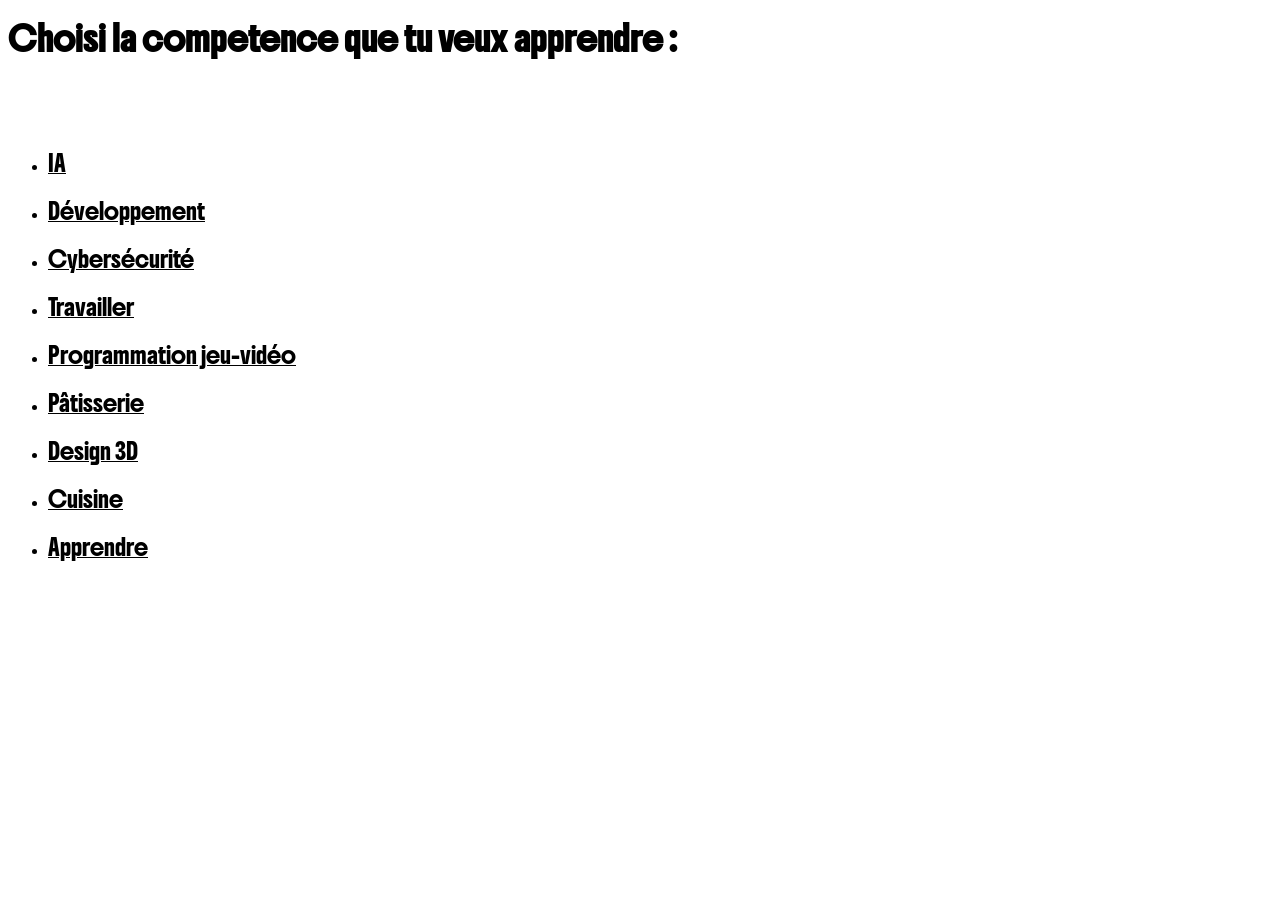
==== index.html @ aa2e645a "untracked files:   (use "git add <file>..." to include in what will be committed)     .DS_Store" ====
<!DOCTYPE html>
<html lang="fr">

<head>
    <meta charset="utf-8">
    <title>Page d'acceuil</title>
    <link rel="preconnect" href="https://fonts.googleapis.com">
    <link rel="preconnect" href="https://fonts.gstatic.com" crossorigin>
    <link href="https://fonts.googleapis.com/css2?family=Boldonse&family=Oswald&display=swap" rel="stylesheet">
    <link rel="stylesheet" href="style.css">
</head>

<body>
    <h1>Choisi la competence que tu veux apprendre :</h1>
    <br><br><br>
    <ul>
        
    <li><a href="ia/ia.html">IA</a><br><br></li>
    
    <li><a href="dev/dev.html">Développement</a><br><br></li>
    
    <li><a href="cyber/cyber.html">Cybersécurité</a><br><br></li>
    
    <li><a href="travailler/travailler.html">Travailler</a><br><br></li>
    
    <li><a href="programation-jv/programation-jv.html">Programmation jeu-vidéo</a><br><br></li>
    
    <li><a href="patisserie/patisserie.html">Pâtisserie</a><br><br></li>
    
    <li><a href="design-3d/design-3d.html">Design 3D</a><br><br></li>
    
    <li><a href="cuisine/cuisine.html">Cuisine</a><br><br></li>
    
    <li><a href="apprendre/apprendre.html">Apprendre</a><br><br></li>
    
    </ul>
</body>

</html>
---- style.css ----
a{
  font-size: 1em;
  color: black;
  font-family:"Boldonse", system-ui;
}

h1{
  font-size: 1.5em;
  font-family:"Boldonse", system-ui;
}
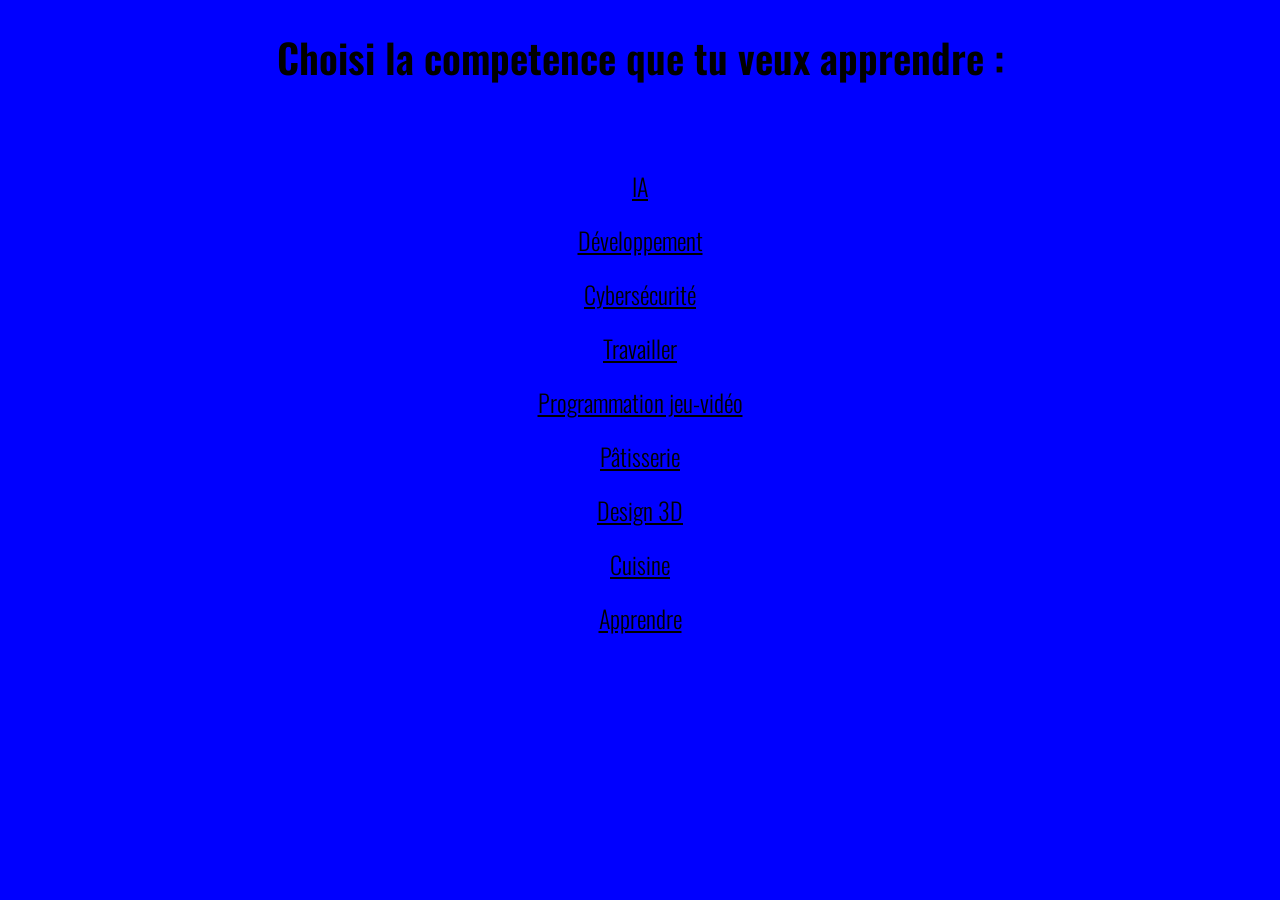
==== commit edd7d2b6: "update index.html and style.css" ====
--- a/index.html
+++ b/index.html
@@ -6,32 +6,31 @@
     <title>Page d'acceuil</title>
     <link rel="preconnect" href="https://fonts.googleapis.com">
     <link rel="preconnect" href="https://fonts.gstatic.com" crossorigin>
-    <link href="https://fonts.googleapis.com/css2?family=Boldonse&family=Oswald&display=swap" rel="stylesheet">
+    <link href="https://fonts.googleapis.com/css2?family=Oswald:wght@200..700&display=swap" rel="stylesheet">
     <link rel="stylesheet" href="style.css">
 </head>
 
 <body>
     <h1>Choisi la competence que tu veux apprendre :</h1>
     <br><br><br>
-    <ul>
         
-    <li><a href="ia/ia.html">IA</a><br><br></li>
+    <a href="ia/ia.html">IA</a><br><br>
     
-    <li><a href="dev/dev.html">Développement</a><br><br></li>
+    <a href="dev/dev.html">Développement</a><br><br>
     
-    <li><a href="cyber/cyber.html">Cybersécurité</a><br><br></li>
+    <a href="cyber/cyber.html">Cybersécurité</a><br><br>
     
-    <li><a href="travailler/travailler.html">Travailler</a><br><br></li>
+    <a href="travailler/travailler.html">Travailler</a><br><br>
     
-    <li><a href="programation-jv/programation-jv.html">Programmation jeu-vidéo</a><br><br></li>
+    <a href="programation-jv/programation-jv.html">Programmation jeu-vidéo</a><br><br>
     
-    <li><a href="patisserie/patisserie.html">Pâtisserie</a><br><br></li>
+    <a href="patisserie/patisserie.html">Pâtisserie</a><br><br>
     
-    <li><a href="design-3d/design-3d.html">Design 3D</a><br><br></li>
+    <a href="design-3d/design-3d.html">Design 3D</a><br><br>
     
-    <li><a href="cuisine/cuisine.html">Cuisine</a><br><br></li>
+    <a href="cuisine/cuisine.html">Cuisine</a><br><br>
     
-    <li><a href="apprendre/apprendre.html">Apprendre</a><br><br></li>
+    <a href="apprendre/apprendre.html">Apprendre</a><br><br>
     
     </ul>
 </body>
--- a/style.css
+++ b/style.css
@@ -1,10 +1,17 @@
 a{
-  font-size: 1em;
+  font-size: 1.5em;
   color: black;
-  font-family:"Boldonse", system-ui;
+  font-family:"Oswald", system-ui;
+  font-weight: 300;
 }
 
 h1{
-  font-size: 1.5em;
-  font-family:"Boldonse", system-ui;
+  font-size: 2.5em;
+  font-family:"Oswald", system-ui;
+  font-weight: 600;
+}
+
+body{
+  background-color: blue;
+  text-align: center;
 }
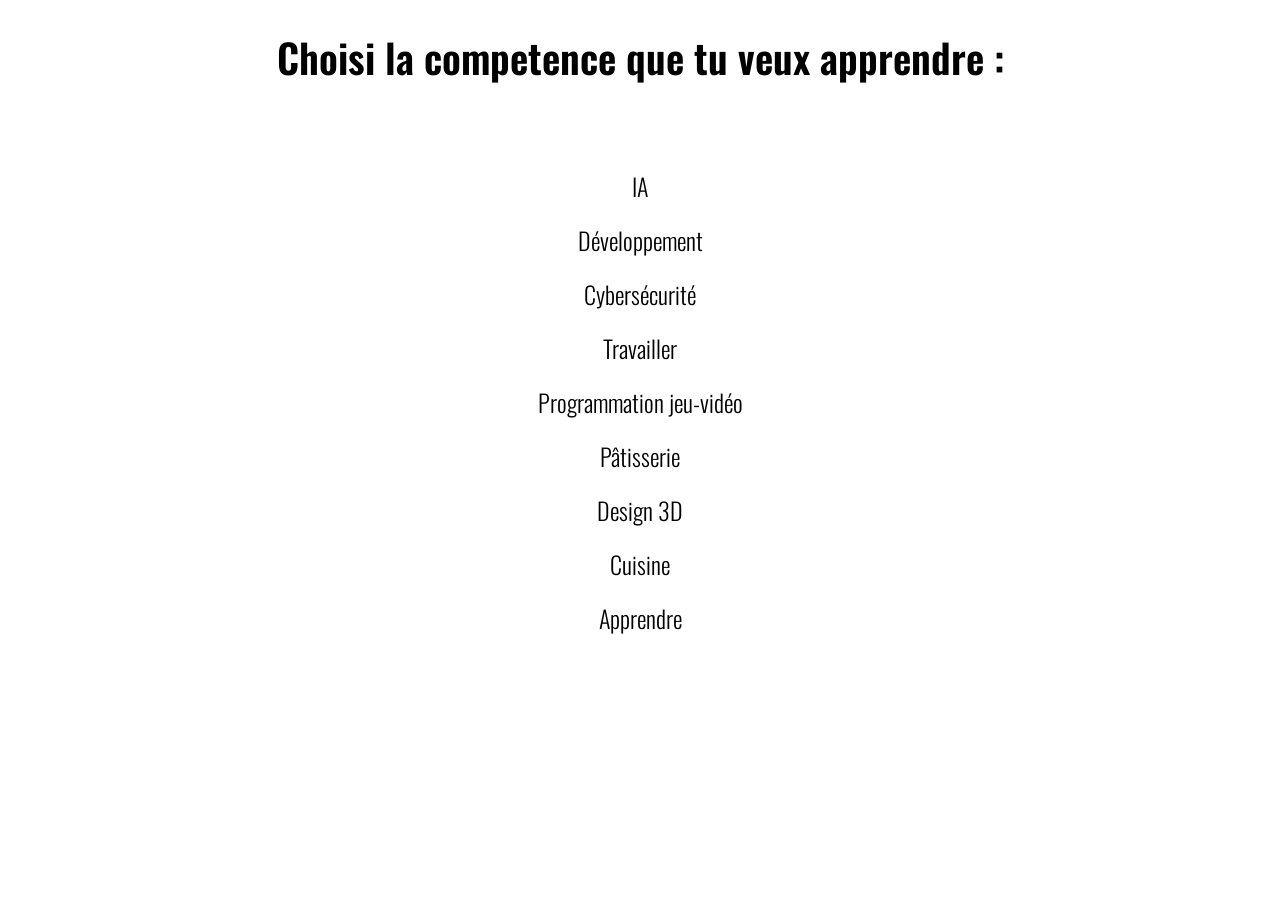
==== commit 52ca5863: "unmodified:   .gitignore" ====
--- a/index.html
+++ b/index.html
@@ -13,26 +13,47 @@
 <body>
     <h1>Choisi la competence que tu veux apprendre :</h1>
     <br><br><br>
+
+    <div class="container">
+
+        <a href="ia/ia.html">IA</a>
         
-    <a href="ia/ia.html">IA</a><br><br>
-    
-    <a href="dev/dev.html">Développement</a><br><br>
-    
-    <a href="cyber/cyber.html">Cybersécurité</a><br><br>
-    
-    <a href="travailler/travailler.html">Travailler</a><br><br>
-    
-    <a href="programation-jv/programation-jv.html">Programmation jeu-vidéo</a><br><br>
-    
-    <a href="patisserie/patisserie.html">Pâtisserie</a><br><br>
-    
-    <a href="design-3d/design-3d.html">Design 3D</a><br><br>
-    
-    <a href="cuisine/cuisine.html">Cuisine</a><br><br>
-    
-    <a href="apprendre/apprendre.html">Apprendre</a><br><br>
-    
-    </ul>
+        <br><br>
+        
+        <a href="dev/dev.html">Développement</a>
+        
+        <br><br>
+        
+        <a href="cyber/cyber.html">Cybersécurité</a>
+        
+        <br><br>
+        
+        <a href="travailler/travailler.html">Travailler</a>
+        
+        <br><br>
+        
+        <a href="programation-jv/programation-jv.html">Programmation jeu-vidéo</a>
+        
+        <br><br>
+        
+        <a href="patisserie/patisserie.html">Pâtisserie</a>
+        
+        <br><br>
+        
+        <a href="design-3d/design-3d.html">Design 3D</a>
+        
+        <br><br>
+        
+        <a href="cuisine/cuisine.html">Cuisine</a>
+        
+        <br><br>
+        
+        <a href="apprendre/apprendre.html">Apprendre</a>
+        
+        <br><br>
+        
+    </div>
+
 </body>
 
 </html>
--- a/style.css
+++ b/style.css
@@ -3,15 +3,16 @@
   color: black;
   font-family:"Oswald", system-ui;
   font-weight: 300;
+  text-decoration: none;
 }
 
 h1{
   font-size: 2.5em;
   font-family:"Oswald", system-ui;
   font-weight: 600;
+  text-align: center;
 }
 
-body{
-  background-color: blue;
+div{
   text-align: center;
 }
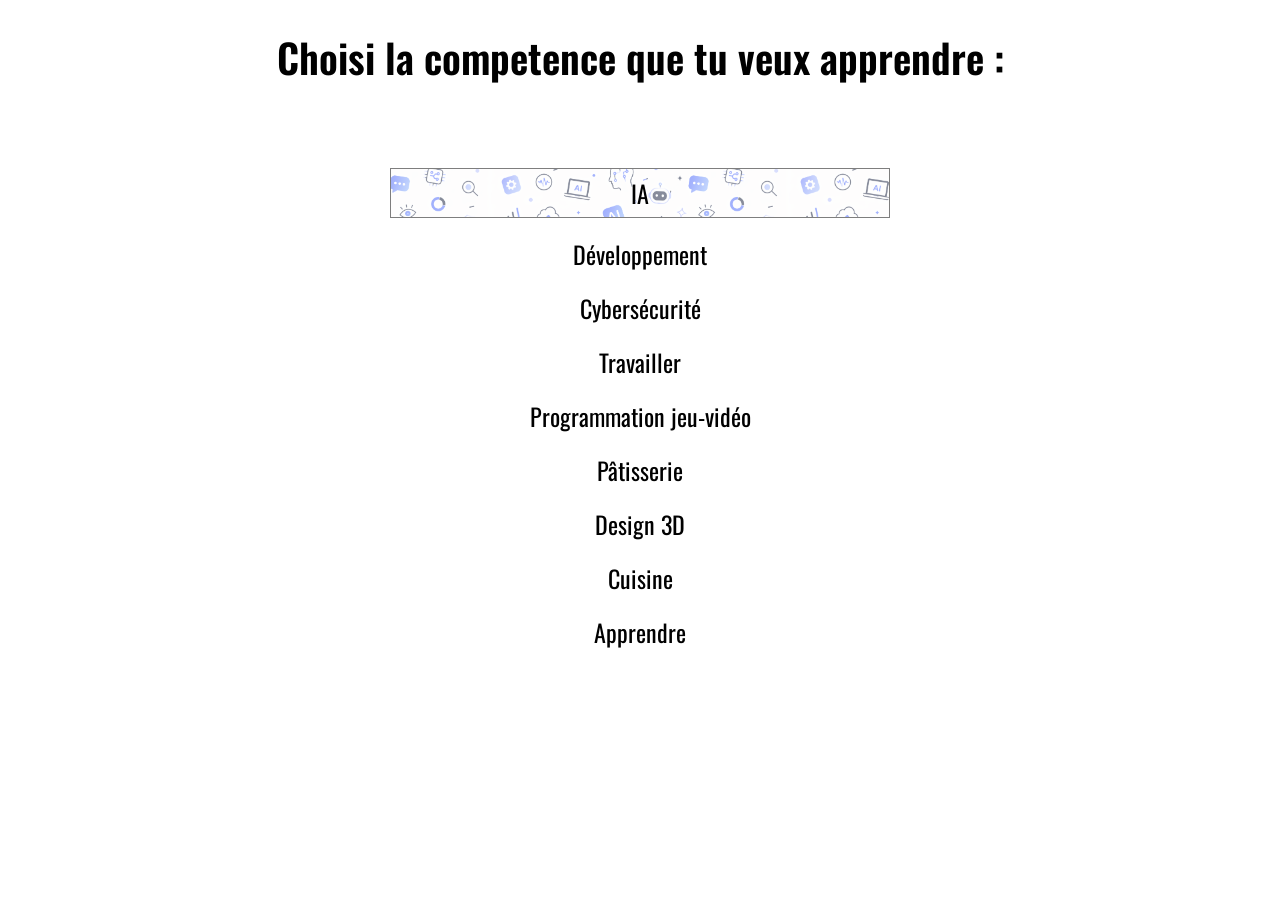
==== commit cb73c72f: "update style.css" ====
--- a/index.html
+++ b/index.html
@@ -16,39 +16,39 @@
 
     <div class="container">
 
-        <a href="ia/ia.html">IA</a>
+        <a href="ia/ia.html"><span class="ia">IA</span></a>
         
         <br><br>
         
-        <a href="dev/dev.html">Développement</a>
+        <a href="dev/dev.html" class="dev">Développement</a>
         
         <br><br>
         
-        <a href="cyber/cyber.html">Cybersécurité</a>
+        <a href="cyber/cyber.html" class="cyber">Cybersécurité</a>
         
         <br><br>
         
-        <a href="travailler/travailler.html">Travailler</a>
+        <a href="travailler/travailler.html" class="travailler">Travailler</a>
         
         <br><br>
         
-        <a href="programation-jv/programation-jv.html">Programmation jeu-vidéo</a>
+        <a href="programation-jv/programation-jv.html" class="programation-jv">Programmation jeu-vidéo</a>
         
         <br><br>
         
-        <a href="patisserie/patisserie.html">Pâtisserie</a>
+        <a href="patisserie/patisserie.html" class="patisserie">Pâtisserie</a>
         
         <br><br>
         
-        <a href="design-3d/design-3d.html">Design 3D</a>
+        <a href="design-3d/design-3d.html" class="design-3d">Design 3D</a>
         
         <br><br>
         
-        <a href="cuisine/cuisine.html">Cuisine</a>
+        <a href="cuisine/cuisine.html" class="cuisine">Cuisine</a>
         
         <br><br>
         
-        <a href="apprendre/apprendre.html">Apprendre</a>
+        <a href="apprendre/apprendre.html" class="apprendre">Apprendre</a>
         
         <br><br>
         
--- a/style.css
+++ b/style.css
@@ -2,7 +2,7 @@
   font-size: 1.5em;
   color: black;
   font-family:"Oswald", system-ui;
-  font-weight: 300;
+  font-weight: 400;
   text-decoration: none;
 }
 
@@ -15,4 +15,25 @@
 
 div{
   text-align: center;
-}+}
+
+.ia {
+  position: relative;
+  display: inline-block;
+  width: 500px;
+  height: 50px;
+  line-height: 50px;
+}
+
+.ia::before{ 
+  content: "";
+  position: absolute;
+  inset: 0;
+  background-image: url(imageia.png);
+  zoom: 0.5;
+  border: 1px solid black;
+  background-size: 60%;
+  background-position: center;
+  opacity: 0.5;
+  z-index: -1;
+}
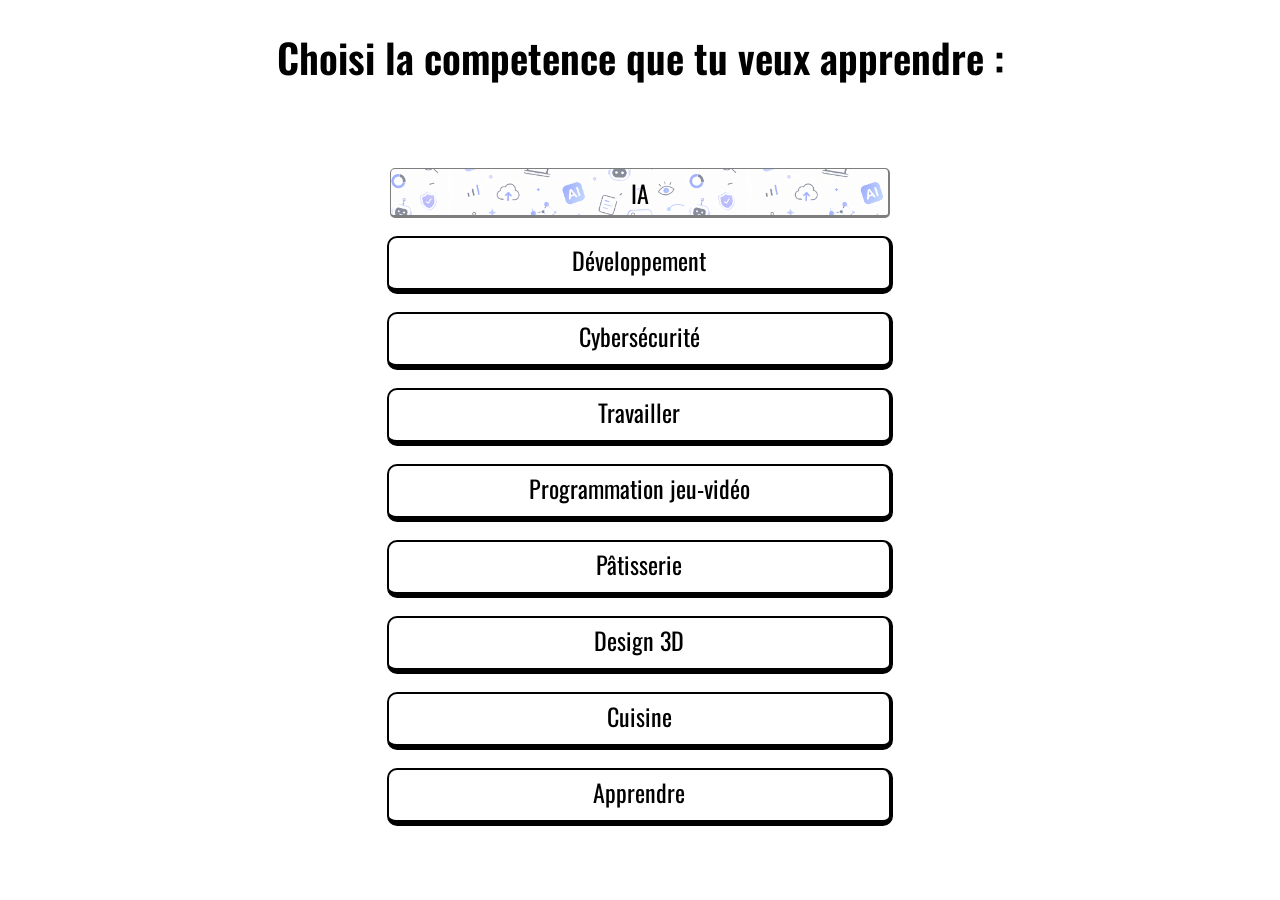
==== commit b73849d3: "update index.html" ====
--- a/index.html
+++ b/index.html
@@ -16,39 +16,39 @@
 
     <div class="container">
 
-        <a href="ia/ia.html"><span class="ia">IA</span></a>
+        <a href="ia/index-ia.html" class="ia">IA</a>
         
         <br><br>
         
-        <a href="dev/dev.html" class="dev">Développement</a>
+        <a href="dev/index-dev.html" class="dev">Développement</a>
         
         <br><br>
         
-        <a href="cyber/cyber.html" class="cyber">Cybersécurité</a>
+        <a href="cyber/index-cyber.html" class="cyber">Cybersécurité</a>
         
         <br><br>
         
-        <a href="travailler/travailler.html" class="travailler">Travailler</a>
+        <a href="travailler/index-travailler.html" class="travailler">Travailler</a>
         
         <br><br>
         
-        <a href="programation-jv/programation-jv.html" class="programation-jv">Programmation jeu-vidéo</a>
+        <a href="programation-jv/index-programation-jv.html" class="programation-jv">Programmation jeu-vidéo</a>
         
         <br><br>
         
-        <a href="patisserie/patisserie.html" class="patisserie">Pâtisserie</a>
+        <a href="patisserie/index-patisserie.html" class="patisserie">Pâtisserie</a>
         
         <br><br>
         
-        <a href="design-3d/design-3d.html" class="design-3d">Design 3D</a>
+        <a href="design-3d/index-design-3d.html" class="design-3d">Design 3D</a>
         
         <br><br>
         
-        <a href="cuisine/cuisine.html" class="cuisine">Cuisine</a>
+        <a href="cuisine/index-cuisine.html" class="cuisine">Cuisine</a>
         
         <br><br>
         
-        <a href="apprendre/apprendre.html" class="apprendre">Apprendre</a>
+        <a href="apprendre/index-apprendre.html" class="apprendre">Apprendre</a>
         
         <br><br>
         
--- a/style.css
+++ b/style.css
@@ -29,11 +29,120 @@
   content: "";
   position: absolute;
   inset: 0;
-  background-image: url(imageia.png);
+  background: url(images/imageia.png) repeat;
+  background-size: 60%;
+  background-position: 30% 80%;
   zoom: 0.5;
-  border: 1px solid black;
-  background-size: 60%;
-  background-position: center;
+  border: 2px solid black;
+  border-bottom: 7px solid black;
+  border-right: 4px solid black;
+  border-radius: 10px 10px 10px 10px; 
   opacity: 0.5;
   z-index: -1;
 }
+
+
+
+.apprendre {
+  position: relative;
+  display: inline-block;
+  width: 500px;
+  height: 50px;
+  line-height: 45px;
+  background-color: white;
+  border: 2px solid black;
+  border-bottom: 6px solid black;
+  border-right: 4px solid black;
+  border-radius: 10px 10px 10px 10px;
+}
+
+.dev{
+  position: relative;
+  display: inline-block;
+  width: 500px;
+  height: 50px;
+  line-height: 45px;
+  background-color: white;
+  border: 2px solid black;
+  border-bottom: 6px solid black;
+  border-right: 4px solid black;
+  border-radius: 10px 10px 10px 10px;
+}
+
+.cyber{
+  position: relative;
+  display: inline-block;
+  width: 500px;
+  height: 50px;
+  line-height: 45px;
+  background-color: white;
+  border: 2px solid black;
+  border-bottom: 6px solid black;
+  border-right: 4px solid black;
+  border-radius: 10px 10px 10px 10px;
+}
+
+.travailler{
+  position: relative;
+  display: inline-block;
+  width: 500px;
+  height: 50px;
+  line-height: 45px;
+  background-color: white;
+  border: 2px solid black;
+  border-bottom: 6px solid black;
+  border-right: 4px solid black;
+  border-radius: 10px 10px 10px 10px;
+}
+
+.programation-jv{
+  position: relative;
+display: inline-block;
+width: 500px;
+height: 50px;
+line-height: 45px;
+background-color: white;
+border: 2px solid black;
+border-bottom: 6px solid black;
+border-right: 4px solid black;
+border-radius: 10px 10px 10px 10px;
+}
+
+.patisserie{
+  position: relative;
+display: inline-block;
+width: 500px;
+height: 50px;
+line-height: 45px;
+background-color: white;
+border: 2px solid black;
+border-bottom: 6px solid black;
+border-right: 4px solid black;
+border-radius: 10px 10px 10px 10px;
+}
+
+.design-3d{
+  position: relative;
+display: inline-block;
+width: 500px;
+height: 50px;
+line-height: 45px;
+background-color: white;
+border: 2px solid black;
+border-bottom: 6px solid black;
+border-right: 4px solid black;
+border-radius: 10px 10px 10px 10px;
+}
+
+.cuisine{
+  position: relative;
+display: inline-block;
+width: 500px;
+height: 50px;
+line-height: 45px;
+background-color: white;
+border: 2px solid black;
+border-bottom: 6px solid black;
+border-right: 4px solid black;
+border-radius: 10px 10px 10px 10px;
+}
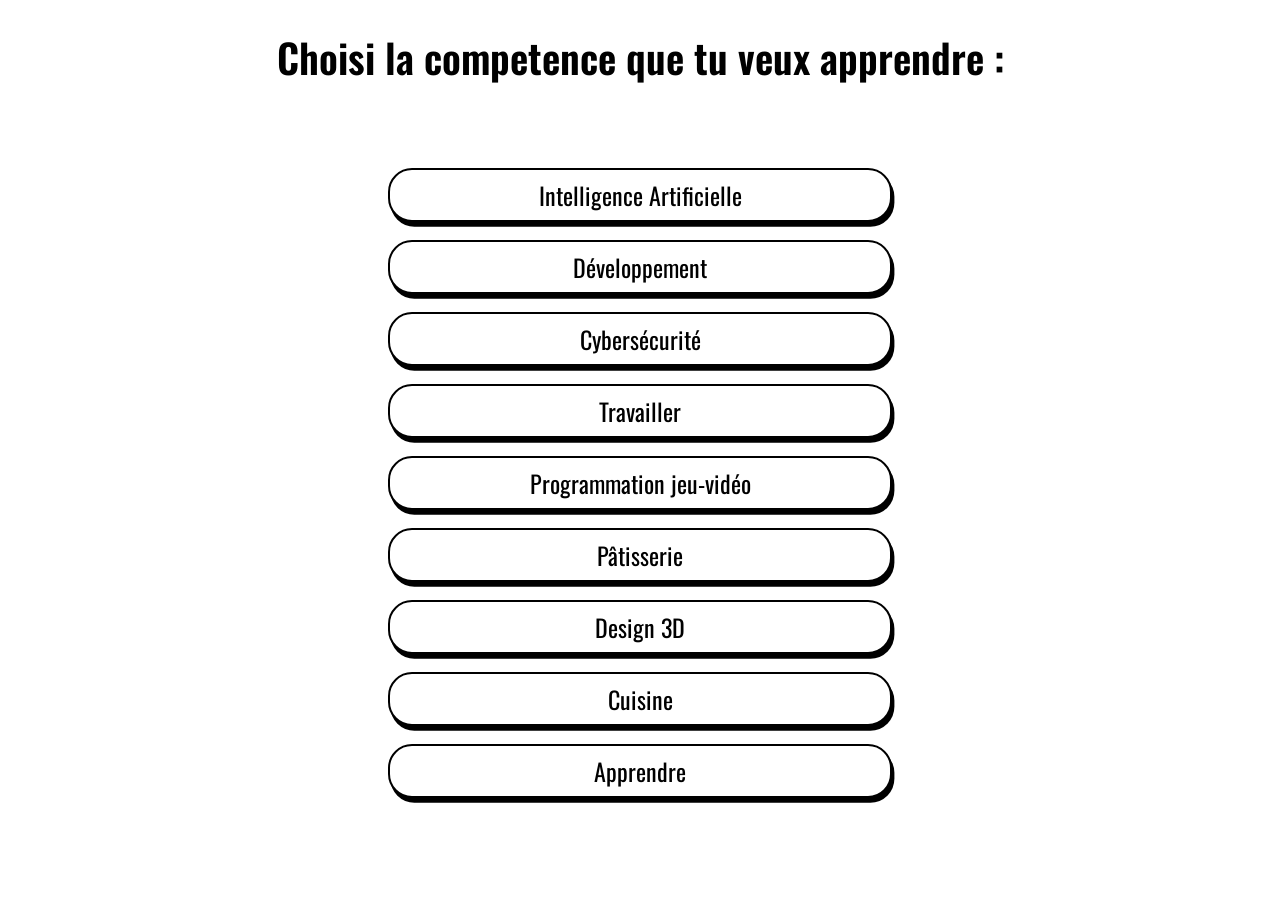
==== commit a4e6ad55: "update index.html and style.css" ====
--- a/index.html
+++ b/index.html
@@ -16,39 +16,39 @@
 
     <div class="container">
 
-        <a href="ia/index-ia.html" class="ia">IA</a>
+        <a href="ia/index-ia.html" class="bouton-c">Intelligence Artificielle</a>
         
         <br><br>
         
-        <a href="dev/index-dev.html" class="dev">Développement</a>
+        <a href="dev/index-dev.html" class="bouton-c">Développement</a>
         
         <br><br>
         
-        <a href="cyber/index-cyber.html" class="cyber">Cybersécurité</a>
+        <a href="cyber/index-cyber.html" class="bouton-c">Cybersécurité</a>
         
         <br><br>
         
-        <a href="travailler/index-travailler.html" class="travailler">Travailler</a>
+        <a href="travailler/index-travailler.html" class="bouton-c">Travailler</a>
         
         <br><br>
         
-        <a href="programation-jv/index-programation-jv.html" class="programation-jv">Programmation jeu-vidéo</a>
+        <a href="programation-jv/index-programation-jv.html" class="bouton-c">Programmation jeu-vidéo</a>
         
         <br><br>
         
-        <a href="patisserie/index-patisserie.html" class="patisserie">Pâtisserie</a>
+        <a href="patisserie/index-patisserie.html" class="bouton-c">Pâtisserie</a>
         
         <br><br>
         
-        <a href="design-3d/index-design-3d.html" class="design-3d">Design 3D</a>
+        <a href="design-3d/index-design-3d.html" class="bouton-c">Design 3D</a>
         
         <br><br>
         
-        <a href="cuisine/index-cuisine.html" class="cuisine">Cuisine</a>
+        <a href="cuisine/index-cuisine.html" class="bouton-c">Cuisine</a>
         
         <br><br>
         
-        <a href="apprendre/index-apprendre.html" class="apprendre">Apprendre</a>
+        <a href="apprendre/index-apprendre.html" class="bouton-c">Apprendre</a>
         
         <br><br>
         
--- a/style.css
+++ b/style.css
@@ -17,132 +17,20 @@
   text-align: center;
 }
 
-.ia {
+.bouton-c {
   position: relative;
   display: inline-block;
   width: 500px;
   height: 50px;
   line-height: 50px;
+  background-color: white;
+  border: 2px solid black;
+  box-shadow: black 0.1em 0.2em 0px;
+  border-radius: 1em 1em 1em 1em;
+  transition: transform 0.5s ease-in-out, box-shadow 0.5s ease-in-out;
 }
 
-.ia::before{ 
-  content: "";
-  position: absolute;
-  inset: 0;
-  background: url(images/imageia.png) repeat;
-  background-size: 60%;
-  background-position: 30% 80%;
-  zoom: 0.5;
-  border: 2px solid black;
-  border-bottom: 7px solid black;
-  border-right: 4px solid black;
-  border-radius: 10px 10px 10px 10px; 
-  opacity: 0.5;
-  z-index: -1;
+.bouton-c:hover {
+  box-shadow: black 0em 0em 0px;
+  transform: translate(0.1em, 0.2em);
 }
-
-
-
-.apprendre {
-  position: relative;
-  display: inline-block;
-  width: 500px;
-  height: 50px;
-  line-height: 45px;
-  background-color: white;
-  border: 2px solid black;
-  border-bottom: 6px solid black;
-  border-right: 4px solid black;
-  border-radius: 10px 10px 10px 10px;
-}
-
-.dev{
-  position: relative;
-  display: inline-block;
-  width: 500px;
-  height: 50px;
-  line-height: 45px;
-  background-color: white;
-  border: 2px solid black;
-  border-bottom: 6px solid black;
-  border-right: 4px solid black;
-  border-radius: 10px 10px 10px 10px;
-}
-
-.cyber{
-  position: relative;
-  display: inline-block;
-  width: 500px;
-  height: 50px;
-  line-height: 45px;
-  background-color: white;
-  border: 2px solid black;
-  border-bottom: 6px solid black;
-  border-right: 4px solid black;
-  border-radius: 10px 10px 10px 10px;
-}
-
-.travailler{
-  position: relative;
-  display: inline-block;
-  width: 500px;
-  height: 50px;
-  line-height: 45px;
-  background-color: white;
-  border: 2px solid black;
-  border-bottom: 6px solid black;
-  border-right: 4px solid black;
-  border-radius: 10px 10px 10px 10px;
-}
-
-.programation-jv{
-  position: relative;
-display: inline-block;
-width: 500px;
-height: 50px;
-line-height: 45px;
-background-color: white;
-border: 2px solid black;
-border-bottom: 6px solid black;
-border-right: 4px solid black;
-border-radius: 10px 10px 10px 10px;
-}
-
-.patisserie{
-  position: relative;
-display: inline-block;
-width: 500px;
-height: 50px;
-line-height: 45px;
-background-color: white;
-border: 2px solid black;
-border-bottom: 6px solid black;
-border-right: 4px solid black;
-border-radius: 10px 10px 10px 10px;
-}
-
-.design-3d{
-  position: relative;
-display: inline-block;
-width: 500px;
-height: 50px;
-line-height: 45px;
-background-color: white;
-border: 2px solid black;
-border-bottom: 6px solid black;
-border-right: 4px solid black;
-border-radius: 10px 10px 10px 10px;
-}
-
-.cuisine{
-  position: relative;
-display: inline-block;
-width: 500px;
-height: 50px;
-line-height: 45px;
-background-color: white;
-border: 2px solid black;
-border-bottom: 6px solid black;
-border-right: 4px solid black;
-border-radius: 10px 10px 10px 10px;
-}
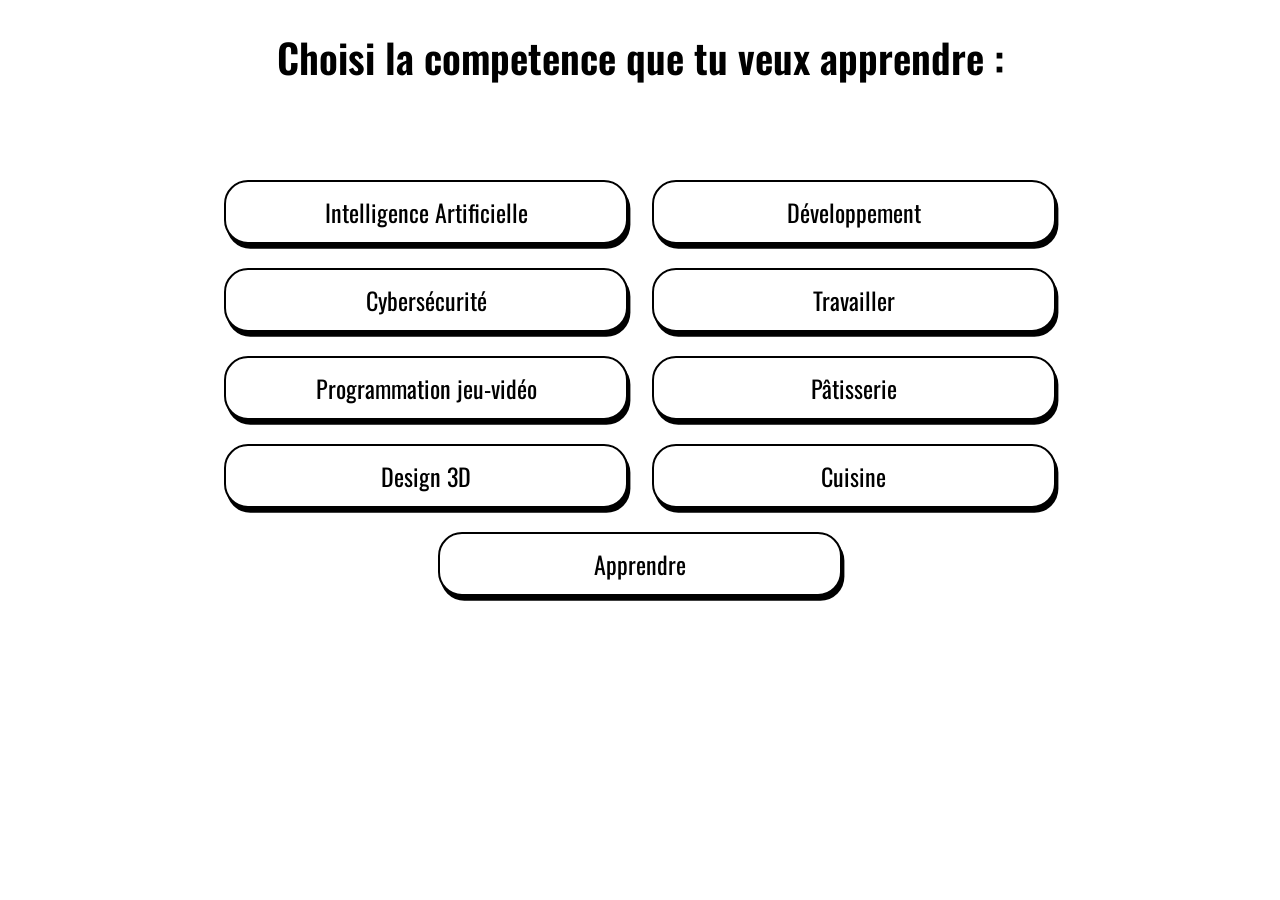
==== commit f201e740: "update index.html" ====
--- a/index.html
+++ b/index.html
@@ -18,39 +18,29 @@
 
         <a href="ia/index-ia.html" class="bouton-c">Intelligence Artificielle</a>
         
-        <br><br>
-        
         <a href="dev/index-dev.html" class="bouton-c">Développement</a>
         
-        <br><br>
+        <br>
         
         <a href="cyber/index-cyber.html" class="bouton-c">Cybersécurité</a>
         
-        <br><br>
-        
         <a href="travailler/index-travailler.html" class="bouton-c">Travailler</a>
         
-        <br><br>
+        <br>
         
         <a href="programation-jv/index-programation-jv.html" class="bouton-c">Programmation jeu-vidéo</a>
         
-        <br><br>
-        
         <a href="patisserie/index-patisserie.html" class="bouton-c">Pâtisserie</a>
         
-        <br><br>
+        <br>
         
         <a href="design-3d/index-design-3d.html" class="bouton-c">Design 3D</a>
         
-        <br><br>
-        
         <a href="cuisine/index-cuisine.html" class="bouton-c">Cuisine</a>
         
-        <br><br>
+        <br>
         
         <a href="apprendre/index-apprendre.html" class="bouton-c">Apprendre</a>
-        
-        <br><br>
         
     </div>
 
--- a/style.css
+++ b/style.css
@@ -20,9 +20,10 @@
 .bouton-c {
   position: relative;
   display: inline-block;
-  width: 500px;
-  height: 50px;
-  line-height: 50px;
+  width: 400px;
+  height: 60px;
+  line-height: 60px;
+  margin: 0.5em 0.4em;
   background-color: white;
   border: 2px solid black;
   box-shadow: black 0.1em 0.2em 0px;
@@ -34,3 +35,22 @@
   box-shadow: black 0em 0em 0px;
   transform: translate(0.1em, 0.2em);
 }
+
+.bouton-s-c {
+  position: relative;
+  display: inline-block;
+  width: 350px;
+  height: 100px;
+  line-height: 100px;
+  margin: 0.5em 1em;
+  background-color: white;
+  border: 2px solid black;
+  box-shadow: black 0.1em 0.2em 0px;
+  border-radius: 1em 1em 1em 1em;
+  transition: transform 0.5s ease-in-out, box-shadow 0.5s ease-in-out;
+}
+
+.bouton-s-c:hover {
+  box-shadow: black 0em 0em 0px;
+  transform: translate(0.1em, 0.2em);
+}
